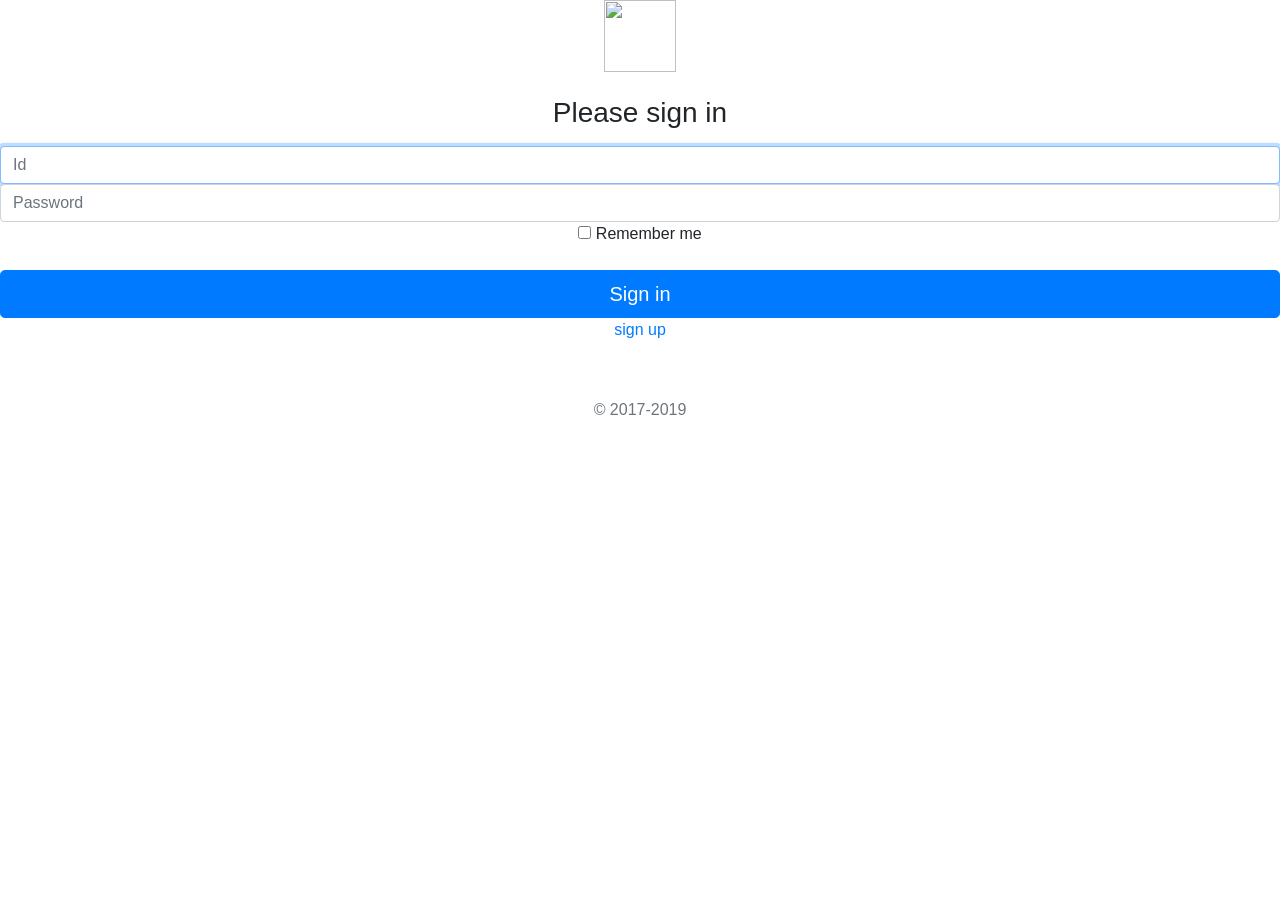
==== src/main/resources/templates/user/login.html @ 67d05036 "프로젝트 구조 변경" ====
<!DOCTYPE html>
  <html xmlns:th="http://www.thymeleaf.org">
  <head>
      <meta charset="utf-8">
      <meta name="viewport" content="width=device-width, initial-scale=1, shrink-to-fit=no">
      <title>login</title>
      <link rel="stylesheet"
      href="https://stackpath.bootstrapcdn.com/bootstrap/4.3.1/css/bootstrap.min.css"
      integrity="sha384-ggOyR0iXCbMQv3Xipma34MD+dH/1fQ784/j6cY/iJTQUOhcWr7x9JvoRxT2MZw1T"
      crossorigin="anonymous">
      <!-- Custom styles for this template -->
      <link href="/css/login/signin.css" rel="stylesheet">
  </head>
  <body class="text-center">
      <form class="form-signin" action="/user/loginProcess" method="post">
          <img class="mb-4" src="/docs/4.3/assets/brand/bootstrap-solid.svg" alt="" width="72" height="72">
          <h1 class="h3 mb-3 font-weight-normal">Please sign in</h1>
          <label for="inputid" class="sr-only">id</label>
          <input type="id" id="id" name="id" class="form-control" placeholder="Id" required autofocus>
          <label for="inputPassword" class="sr-only">Password</label> 
          <input type="password" id="password" name="password" class="form-control" placeholder="Password" required>
          <div class="checkbox mb-3">
              <label> <input type="checkbox" value="remember-me">
                  Remember me
              </label>
          </div>
          <button class="btn btn-lg btn-primary btn-block" type="submit">Sign in</button>
          <div class="checkbox mb-3">
              <label><a href="join">sign up</a></label>
          </div>
          <p class="mt-5 mb-3 text-muted">&copy; 2017-2019</p>
      </form>
  </body>
  <!-- jQuery first, then Popper.js, then Bootstrap JS -->
  <script src="https://code.jquery.com/jquery-3.3.1.slim.min.js"
      integrity="sha384-q8i/X+965DzO0rT7abK41JStQIAqVgRVzpbzo5smXKp4YfRvH+8abtTE1Pi6jizo"
      crossorigin="anonymous"></script>
  <script
      src="https://cdnjs.cloudflare.com/ajax/libs/popper.js/1.14.7/umd/popper.min.js"
      integrity="sha384-UO2eT0CpHqdSJQ6hJty5KVphtPhzWj9WO1clHTMGa3JDZwrnQq4sF86dIHNDz0W1"
      crossorigin="anonymous"></script>
  <script
      src="https://stackpath.bootstrapcdn.com/bootstrap/4.3.1/js/bootstrap.min.js"
      integrity="sha384-JjSmVgyd0p3pXB1rRibZUAYoIIy6OrQ6VrjIEaFf/nJGzIxFDsf4x0xIM+B07jRM"
      crossorigin="anonymous"></script>
        
  <style>
  .bd-placeholder-img {
      font-size: 1.125rem;
      text-anchor: middle;
      -webkit-user-select: none;
      -moz-user-select: none;
      -ms-user-select: none;
      user-select: none;
  }
        
  @media ( min-width : 768px) {
      .bd-placeholder-img-lg {
          font-size: 3.5rem;
      }
  }
  </style>
  </html>
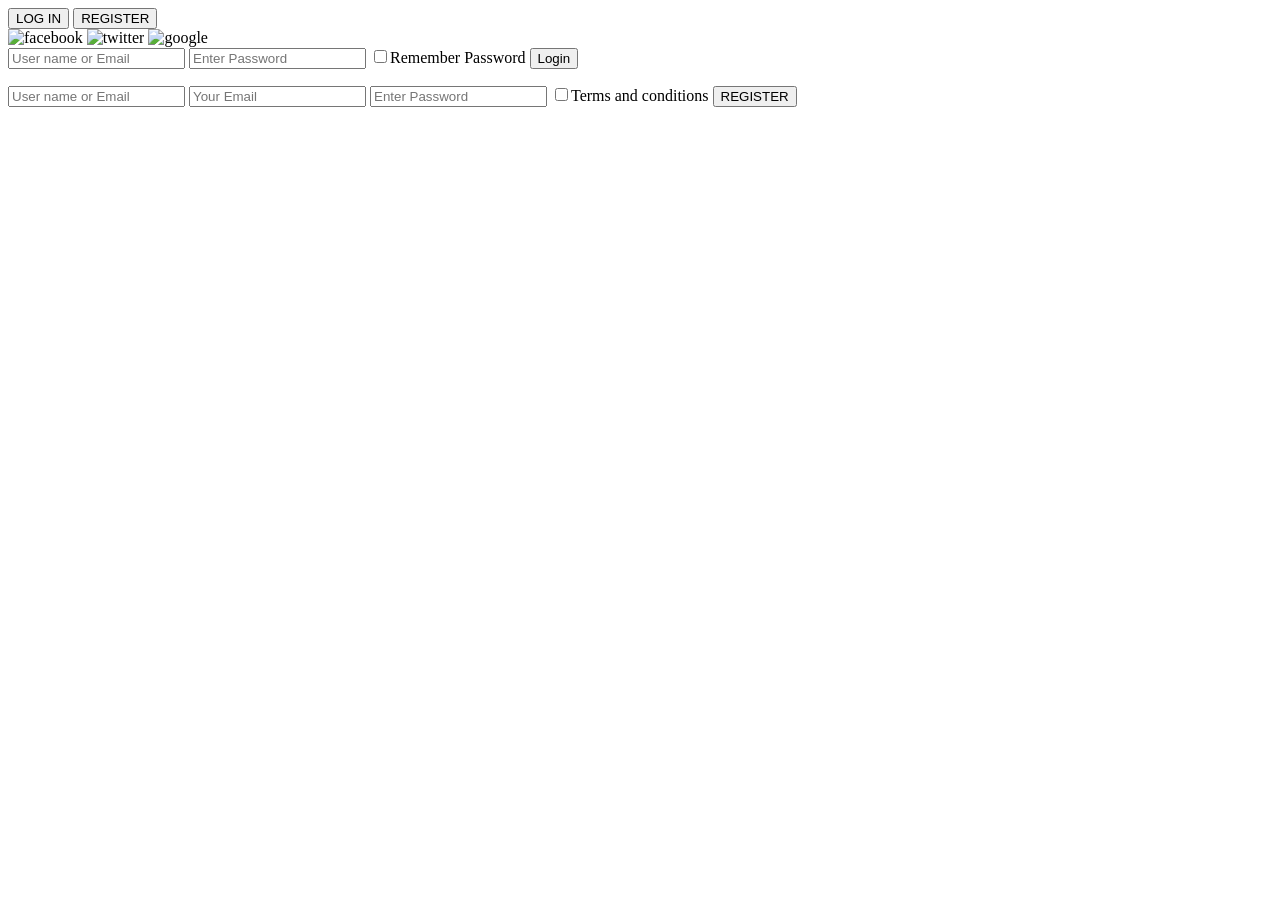
==== commit c3966a9a: "프로젝트 수정" ====
--- a/src/main/resources/templates/user/login.html
+++ b/src/main/resources/templates/user/login.html
@@ -1,63 +1,54 @@
-  <!DOCTYPE html>
-  <html xmlns:th="http://www.thymeleaf.org">
-  <head>
-      <meta charset="utf-8">
-      <meta name="viewport" content="width=device-width, initial-scale=1, shrink-to-fit=no">
-      <title>login</title>
-      <link rel="stylesheet"
-      href="https://stackpath.bootstrapcdn.com/bootstrap/4.3.1/css/bootstrap.min.css"
-      integrity="sha384-ggOyR0iXCbMQv3Xipma34MD+dH/1fQ784/j6cY/iJTQUOhcWr7x9JvoRxT2MZw1T"
-      crossorigin="anonymous">
-      <!-- Custom styles for this template -->
-      <link href="/css/login/signin.css" rel="stylesheet">
-  </head>
-  <body class="text-center">
-      <form class="form-signin" action="/user/loginProcess" method="post">
-          <img class="mb-4" src="/docs/4.3/assets/brand/bootstrap-solid.svg" alt="" width="72" height="72">
-          <h1 class="h3 mb-3 font-weight-normal">Please sign in</h1>
-          <label for="inputid" class="sr-only">id</label>
-          <input type="id" id="id" name="id" class="form-control" placeholder="Id" required autofocus>
-          <label for="inputPassword" class="sr-only">Password</label> 
-          <input type="password" id="password" name="password" class="form-control" placeholder="Password" required>
-          <div class="checkbox mb-3">
-              <label> <input type="checkbox" value="remember-me">
-                  Remember me
-              </label>
-          </div>
-          <button class="btn btn-lg btn-primary btn-block" type="submit">Sign in</button>
-          <div class="checkbox mb-3">
-              <label><a href="join">sign up</a></label>
-          </div>
-          <p class="mt-5 mb-3 text-muted">&copy; 2017-2019</p>
-      </form>
-  </body>
-  <!-- jQuery first, then Popper.js, then Bootstrap JS -->
-  <script src="https://code.jquery.com/jquery-3.3.1.slim.min.js"
-      integrity="sha384-q8i/X+965DzO0rT7abK41JStQIAqVgRVzpbzo5smXKp4YfRvH+8abtTE1Pi6jizo"
-      crossorigin="anonymous"></script>
-  <script
-      src="https://cdnjs.cloudflare.com/ajax/libs/popper.js/1.14.7/umd/popper.min.js"
-      integrity="sha384-UO2eT0CpHqdSJQ6hJty5KVphtPhzWj9WO1clHTMGa3JDZwrnQq4sF86dIHNDz0W1"
-      crossorigin="anonymous"></script>
-  <script
-      src="https://stackpath.bootstrapcdn.com/bootstrap/4.3.1/js/bootstrap.min.js"
-      integrity="sha384-JjSmVgyd0p3pXB1rRibZUAYoIIy6OrQ6VrjIEaFf/nJGzIxFDsf4x0xIM+B07jRM"
-      crossorigin="anonymous"></script>
-        
-  <style>
-  .bd-placeholder-img {
-      font-size: 1.125rem;
-      text-anchor: middle;
-      -webkit-user-select: none;
-      -moz-user-select: none;
-      -ms-user-select: none;
-      user-select: none;
-  }
-        
-  @media ( min-width : 768px) {
-      .bd-placeholder-img-lg {
-          font-size: 3.5rem;
-      }
-  }
-  </style>
-  </html>+<html>
+<head>
+    <title>로그인 / 회원가입 폼 템플릿</title>
+    <link rel="stylesheet" href="/css/loginForm.css">
+</head>
+<body>
+<div class="wrap">
+    <div class="form-wrap">
+        <div class="button-wrap">
+            <div id="btn"></div>
+            <button type="button" class="togglebtn" onclick="login()">LOG IN</button>
+            <button type="button" class="togglebtn" onclick="register()">REGISTER</button>
+        </div>
+        <div class="social-icons">
+            <img src="/img/fb.png" alt="facebook">
+            <img src="/img/tw.png" alt="twitter">
+            <img src="/img/gl.png" alt="google">
+        </div>
+        <form id="login" action="/user/loginProcess" class="input-group" method="post">
+            <input type="text" name="id" class="input-field" placeholder="User name or Email" required>
+            <input type="password" name="password" class="input-field" placeholder="Enter Password" required>
+            <input type="checkbox" class="checkbox"><span>Remember Password</span>
+            <button class="submit">Login</button>
+        </form>
+        <form id="register" action="/user/register" class="input-group" method="post">
+            <input type="text" name="id" class="input-field" placeholder="User name or Email" required>
+            <input type="email" name="email" class="input-field" placeholder="Your Email" required>
+            <input type="password" name="password" class="input-field" placeholder="Enter Password" required>
+            <input type="checkbox" class="checkbox"><span>Terms and conditions</span>
+            <button class="submit">REGISTER</button>
+        </form>
+    </div>
+</div>
+<script type="text/javascript" src="vendor/jquery/jquery.js"></script>
+<script>
+    var x = document.getElementById("login");
+    var y = document.getElementById("register");
+    var z = document.getElementById("btn");
+
+
+    function login(){
+        x.style.left = "50px";
+        y.style.left = "450px";
+        z.style.left = "0";
+    }
+
+    function register(){
+        x.style.left = "-400px";
+        y.style.left = "50px";
+        z.style.left = "110px";
+    }
+</script>
+</body>
+</html>
